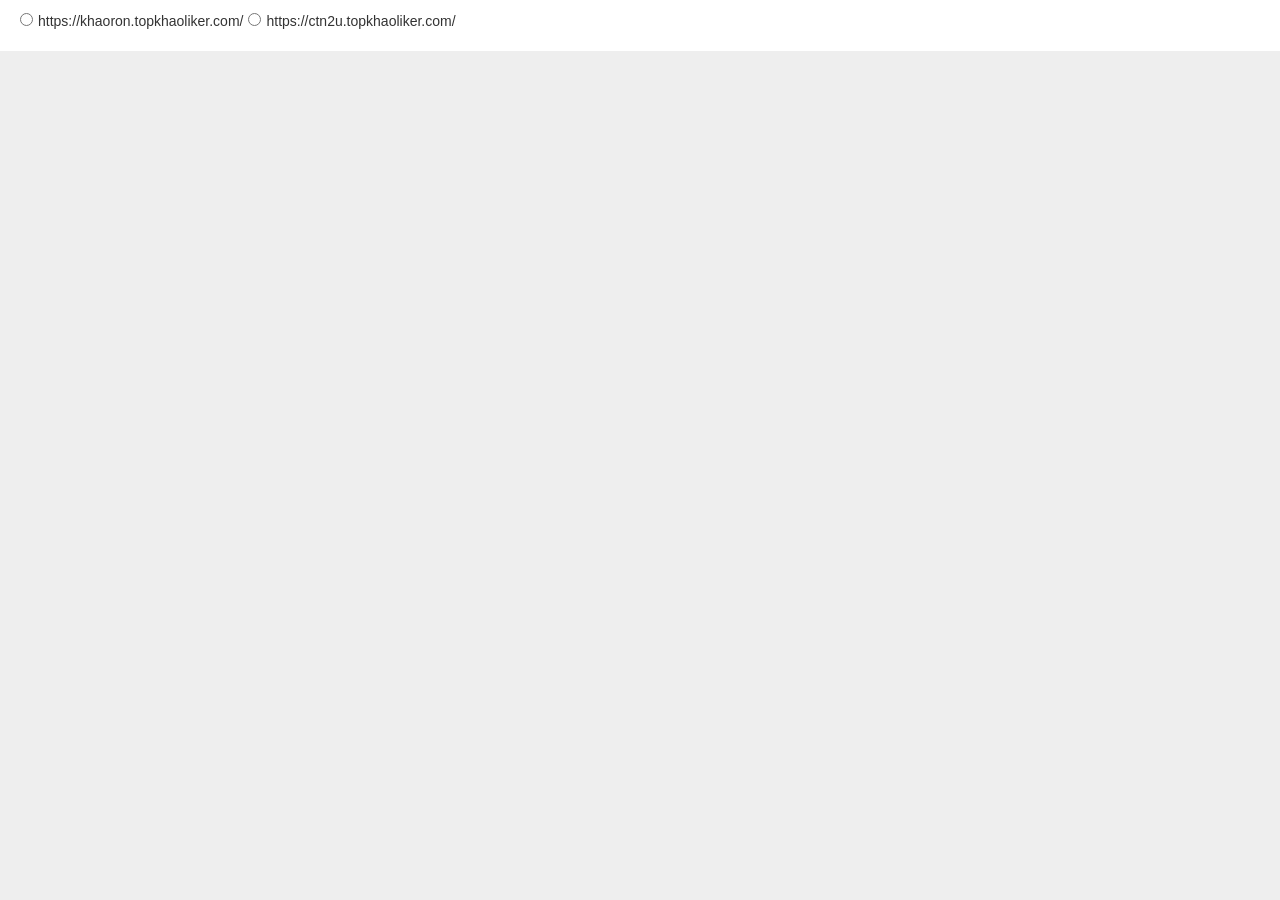
==== index.html @ 6289a093 "Update index.html" ====
<!DOCTYPE html>
<html>
  <head>
    <meta charset="UTF-8">
    <meta name="viewport" content="width=device-width, initial-scale=1.0, maximum-scale=1.0, user-scalable=no">
    <link rel="icon" type="image/x-icon" href="img/favicon.ico">
    <link rel="stylesheet" href="style/bootstrap.min.3.3.7.css">  
    <script src="js/jquery.min.3.2.1.js"></script>
    <script src="js/global_function.js"></script>
    <link rel="stylesheet" href="style/style.css">
  </head>

<script type="text/javascript">

$(document).ready(function () {
	/*
	var globalData = [
		{"domainname": "https://khao.topkhaoliker.com/?q=อ่านข่าวที่นี่&amp;thumbnail=last","googlecode": "0","fbstylename": "0","fbpagename": "0","fbbanner": "0","bloggerid": "5631024121999016645","amungus": ""},
	    {
	        "domainname": "https://ctn2u.topkhaoliker.com/?q=อ่านข่าวที่นี่&amp;thumbnail=last","googlecode": "NO","fbstylename": "NO","fbpagename": "NO","fbbanner": "NO","bloggerid": "1348722477287701300","amungus": ""
	    }
	];
	*/
});
</script>

<body>
<div class="wrap_content">

<div class="dv_wrap_domainlabel">
	<div style="float:left;display:inline-block">
		<label class="radio-inline"><input type="radio" name="optradiobloggerid" id="5631024121999016645" value="5631024121999016645" data-url="https://khaoron.topkhaoliker.com/?q=อ่านข่าวที่นี่&amp;thumbnail=last" required="">https://khaoron.topkhaoliker.com/</label>		
	</div>
	<div style="float:left;display:inline-block">
		<label class="radio-inline"><input type="radio" name="optradiobloggerid" id="1348722477287701300" value="1348722477287701300" data-url="https://ctn2u.topkhaoliker.com/?q=อ่านข่าวที่นี่&amp;thumbnail=last" required="">https://ctn2u.topkhaoliker.com/</label>		
	</div>
	<div style="clear:both"></div>
</div>

<!-- pull down to retreive new content from website -->
	<div class="dv_mobilepulldownrefresh">កំពុងទាញយក... <br/><img src="img/refresh_loading3.gif" id="img_mobilepulldownrefresh" width="30"></div>
    
    <!-- aread display user google post -->
    <div class='dv_wrapmessage'>
        <div id="blogContainerPostContent" class="dv_displaymsg"></div>
    </div>
<div class="clear"></div>
<script src="js/js.js"></script>
</div>
</body>
</html>
---- style/style.css ----
html,body {background-color: #eee;margin:0;padding:0;height:100%;}
body{/*background:url(../img/bg_body.jpg)repeat-x;background-size: 1px 48px;*/background-color:#eee!important}

/* my style */
body,p,h1,h2,h3,h4,h5,h6,ul,ol,li,dl,dt,dd,table,th,td,form,fieldset,legend,input,textarea,button,select{margin:0;padding:0}
body,input,textarea,select,button,table{}
img,fieldset{border:0}
ul,ol{list-style:none}
ul,li{list-style:none;padding:0;margin:0}
em,address{font-style:normal}
a{text-decoration:none}
a:hover,a:active,a:focus{text-decoration:underline}
.blind{visibility:hidden;overflow:hidden;position:absolute;top:0;left:0;width:1px;height:1px;font-size:0;line-height:0}

div p{margin:0}
.clear{clear:both;}

body .wrap_content{width:1280px;margin:0 auto;padding:10px;background:#fff}
body .wrap_content .dv_mobilepulldownrefresh{display:none;text-align:center}

body .wrap_content .checkbox input[type=checkbox], .checkbox-inline input[type=checkbox], .radio input[type=radio], .radio-inline input[type=radio]{position: unset;margin: unset;}
body .wrap_content .checkbox-inline, body .wrap_content  .radio-inline{padding: 0;margin: 0 5px 0 0;}

body .wrap_content .dv_wrap_domainlabel{padding:0 10px; font-size: 1em;}
body .wrap_content .dv_wrap_domainlabel input[type=radio]{margin-right: 5px;}
body .wrap_content .dv_wrapmessage{width:100%;padding:0}
body .wrap_content .dv_wrapmessage .dv_displaymsg{margin-top:5px;padding:5px 10px 0}
body .wrap_content .dv_wrapmessage .dv_displaymsg > div{float:left;width:25%;margin-bottom:5px;}
body .wrap_content .dv_wrapmessage .dv_displaymsg ul{position: relative;display: inline-block;margin: 0;cursor: pointer;}
body .wrap_content .dv_wrapmessage .dv_displaymsg ul li{display: inline;float: left;width: 50%;margin-bottom: 5px;word-break: break-all;}
body .wrap_content .dv_wrapmessage .dv_displaymsg ul li .post_number{position: absolute;top: -12px;right: -9px;color: #fff;width: 30px;height: 30px;border-radius: 20px/20px;background: red;text-align: center;font-weight: bold;line-height: 30px;font-size: 20px;}
body .wrap_content .dv_wrapmessage .dv_displaymsg ul li .post_number2{color:#fff;background:red;right:3px}
body .wrap_content .dv_wrapmessage .dv_displaymsg img{float:left;width:90%!important;border:1px solid #ccc;max-height:75px;}

body .wrap_content #blogContainerPostContent ul li .tareapstctn{color:#000;outline:none;overflow:hidden;-webkit-box-shadow: none;-moz-box-shadow: none;box-shadow: none;background:#fdfdfd;resize:none;border-radius:5px;padding:0;padding:3px;border-bottom-left-radius: 0;border-bottom-right-radius: 0;border-bottom: none;height:120px;}
body .wrap_content #blogContainerPostContent ul li .tareapstctnblogger {border-bottom-left-radius:0;border-bottom-right-radius:0;border-bottom:0;}
body .wrap_content #blogContainerPostContent ul li .tareapstctn{height:120px}

body .wrap_content #blogContainerPostContent .dvpstctnSendBoomNews input.btnright{display:none}
#blogContainerPostContent .dvpstctnSendBoomNews input{height:27px;padding:0;font-size:11px;border-top-left-radius:0;border-top-right-radius:0;width:50%;border-color: #ccc;background-color:#f5f5f5;color:#656565;outline:none;}
body .wrap_content #blogContainerPostContent .dvpstctnSendBoomNews input.btnleft{border-top-right-radius:unset;border-bottom-right-radius:unset;border-right:unset;}
body .wrap_content #blogContainerPostContent .dvpstctnSendBoomNews input.btnmiddle{border-bottom-left-radius:unset;}
body .wrap_content #blogContainerPostContent .dvpstctnSendBoomNews input.btnright{display:none;}

body .wrap_content #blogContainerPostContent .dvpstctnSendBoomNews input.btnright,body .wrap_content #blogContainerPostContent .dvpstctnSendBoomNews input.btnleft,body .wrap_content #blogContainerPostContent .dvpstctnSendBoomNews input.btn-warning{color:#656565;background-color:#f5f5f5;border-color:#ccc}

body .wrap_content #blogContainerPostContent span.spnCopiedURLTitle{display:none;padding:0 5px;position: absolute;bottom: 81px;left: 0px;background: #37a934;border-radius: 3px;width: auto;color: #fff;font-size:12px;}
body .wrap_content #blogContainerPostContent span.spnCopiedURLTitleBlogger{bottom:15px}
body .wrap_content #blogContainerPostContent .dvpstctnSendBoomNews input.btnCopiedURLTitle {background:#37a934;color:#fff}

.copy-toast{
    position:absolute;
    display:none;
    z-index:9999;

    background:#37a934;
    color:#fff;

    border:1px solid #37a934;
    border-radius:3px;

    padding:3px 8px;
    font-size:12px;
    font-weight:bold;    
    pointer-events:none;
    white-space:nowrap;
    transform:translate(-50%, -50%);
}

@media screen and (max-width: 1280px) {
    .myMenu{display:none}
    .menuBtn{display:block}
    body .wrap_content{width: 100%;}
}

@media screen and (max-width: 1180px) {
    .wrap_containt{width:100%;padding-top: 45px;}
    .form_box{width:100%}
    .form_boxLeft{width:50%;float:left;margin:10px auto}
    .tabs_homepage .nav>li>a{padding:7px 5px;}
}
@media screen and (max-width: 1080px) {
    .wrap_containt{width:100%}
    .dv_wrapuserexpireddate span{font-size:20px;transform: translate(-50%, -50%);}
    .dv_userexpireddate{}
}
@media screen and (max-width: 780px){
    .tareaNewResult{border:1px solid #ccc}
    .form_domain_waiting{padding:10px 5px;}
    #back-top {right:10px;}
    .mce-panel{max-width: 352px!important;}
    .tabs_homepage .nav>li>a{padding:7px 3px;}
    .col-sm-4{width:100%}    
    .dv_wrapmessage .dv_displaymsg .wrap-model-msg .plikeshare{margin-left: 18px;}
    
}

@media screen and (max-width: 768px){
    body .wrap_content{width: 100%;padding:10px 0}
    body .wrap_content .dv_wrapmessage .dv_displaymsg > div{width:50%;}
    body .wrap_content .dv_wrapmessage .dv_displaymsg img{max-height: 170px;}
    body .wrap_content #blogContainerPostContent ul li .tareapstctn{height: 190px;}
    #billboard .about, .featurelist{font-size:30px}
}

@media screen and (max-width: 480px){
    .dv_wrapmessage .dv_displaymsg .wrap-model-msg div.dvupdateonline{left: 121px;bottom:51px;}
    .dv_wrapmessage .dv_displaymsg .wrap-model-msg div.dvupdateonline2{left: 86px;bottom:51px;}
    .dv_resultwebcrawlcontent ul li:last-child{width:100px;}
    .form_boxLeft{width:100%;float:none;margin:10px auto}
    .tabs_homepage .nav>li>a{padding:7px 9px;}
    
}

@media screen and (max-width: 400px){
    .tabs_homepage .nav>li>a{padding:7px 5px;}
}
@media screen and (max-width: 320px) {
    .wrap_containt{width:320px}
    .form-signin{max-width:330px;}
}
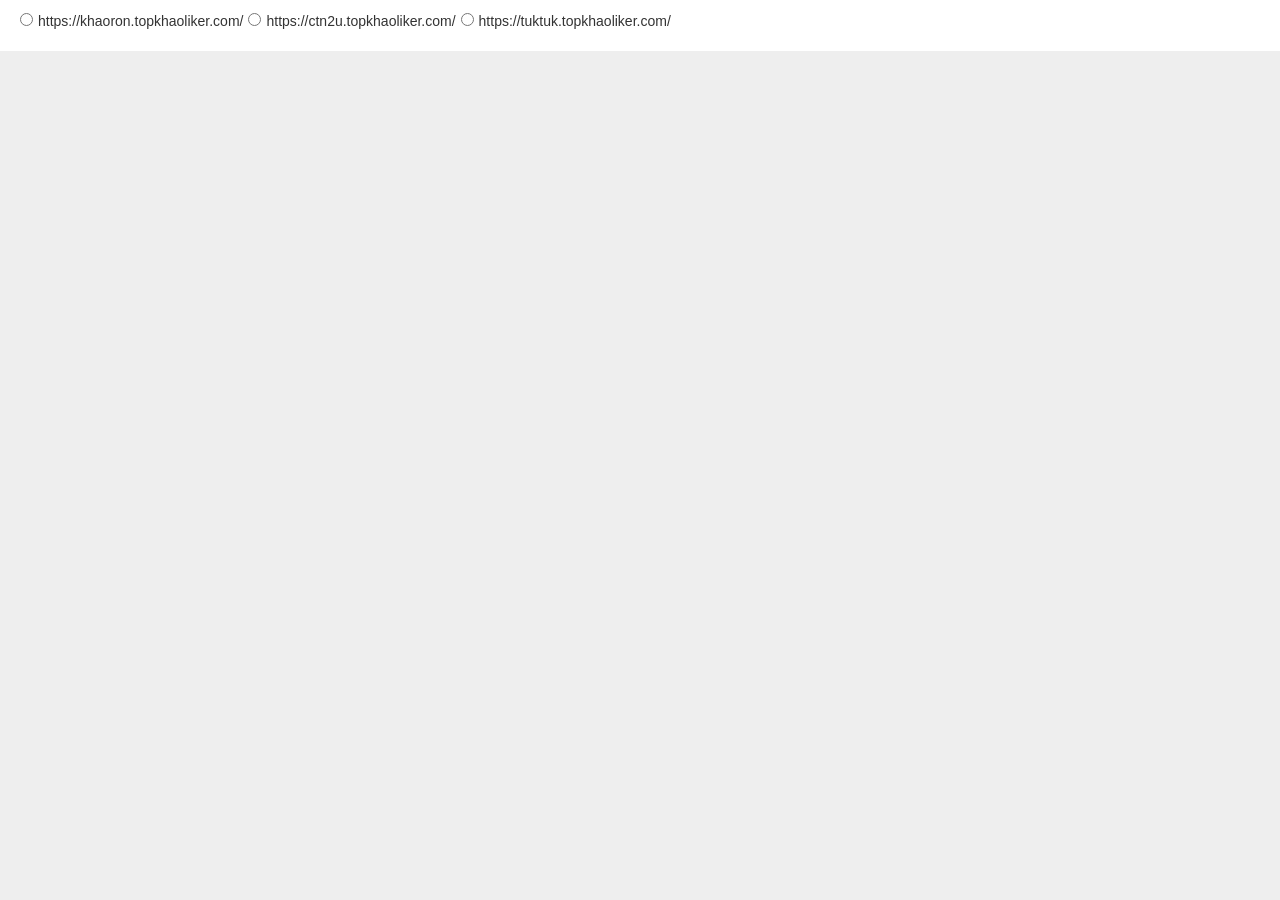
==== commit f6432c12: "Update index.html" ====
--- a/index.html
+++ b/index.html
@@ -34,6 +34,9 @@
 	<div style="float:left;display:inline-block">
 		<label class="radio-inline"><input type="radio" name="optradiobloggerid" id="1348722477287701300" value="1348722477287701300" data-url="https://ctn2u.topkhaoliker.com/?q=อ่านข่าวที่นี่&amp;thumbnail=last" required="">https://ctn2u.topkhaoliker.com/</label>		
 	</div>
+	<div style="float:left;display:inline-block">
+		<label class="radio-inline"><input type="radio" name="optradiobloggerid" id="7581742889871746345" value="7581742889871746345" data-url="https://tuktuk.topkhaoliker.com/?q=อ่านข่าวที่นี่&amp;thumbnail=last" required="">https://tuktuk.topkhaoliker.com/</label>		
+	</div>
 	<div style="clear:both"></div>
 </div>
 
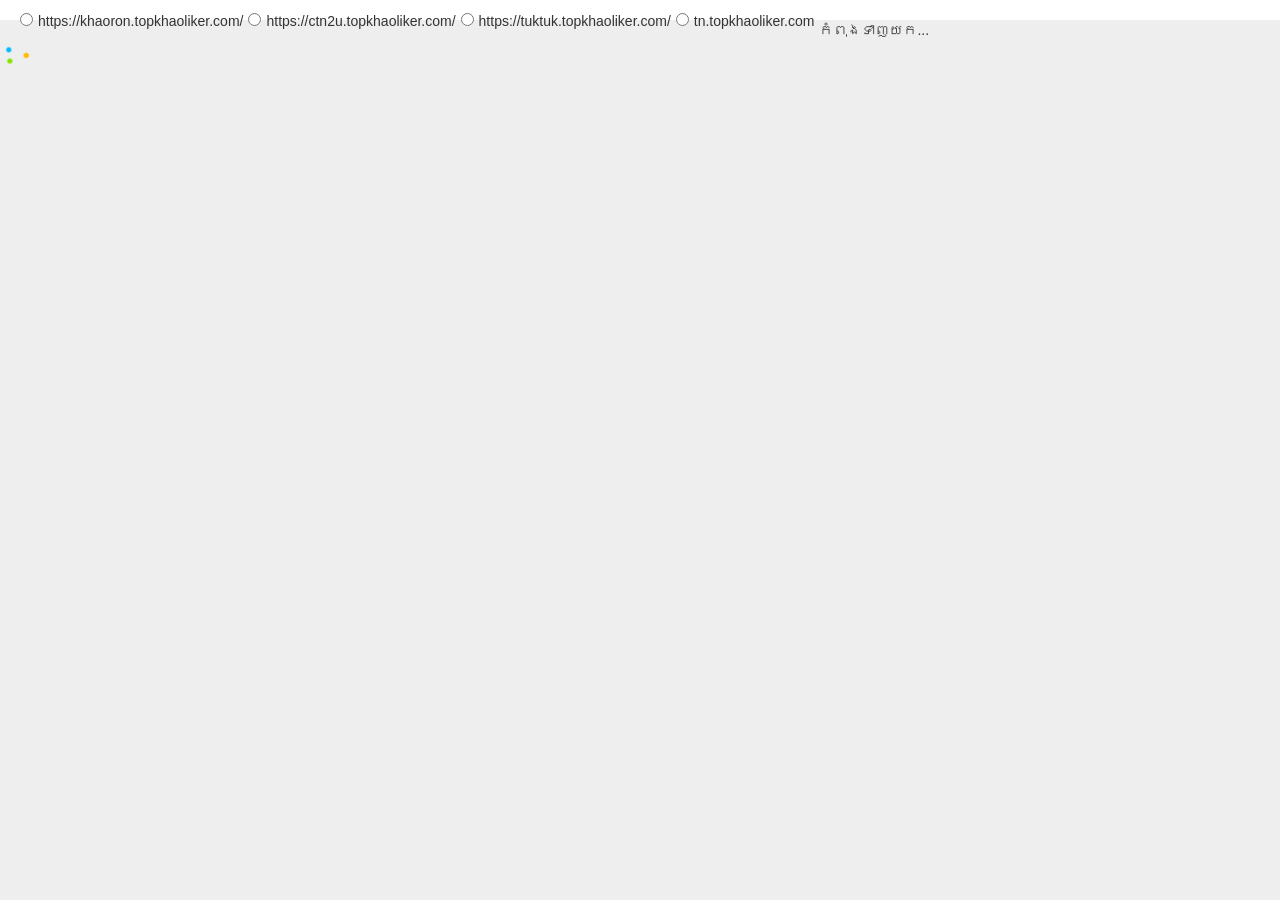
==== commit 674e6e76: "Update index.html" ====
--- a/index.html
+++ b/index.html
@@ -29,7 +29,7 @@
 
 <div class="dv_wrap_domainlabel">
 	<div style="float:left;display:inline-block">
-		<label class="radio-inline"><input type="radio" name="optradiobloggerid" id="5631024121999016645" value="5631024121999016645" data-url="https://khaoron.topkhaoliker.com/?q=อ่านข่าวที่นี่&amp;thumbnail=last" required="">https://khaoron.topkhaoliker.com/</label>		
+		<label class="radio-inline"><input type="radio" name="optradiobloggerid" id="5631024121999016645" value="5631024121999016645" data-url="https://khaoron.topkhaoliker.com/?q=อ่านข่าวที่นี่&amp;thumbnail=last&amp;mkmoretenrandomlink=0" required="">https://khaoron.topkhaoliker.com/</label>		
 	</div>
 	<div style="float:left;display:inline-block">
 		<label class="radio-inline"><input type="radio" name="optradiobloggerid" id="1348722477287701300" value="1348722477287701300" data-url="https://ctn2u.topkhaoliker.com/?q=อ่านข่าวที่นี่&amp;thumbnail=last" required="">https://ctn2u.topkhaoliker.com/</label>		
@@ -37,6 +37,9 @@
 	<div style="float:left;display:inline-block">
 		<label class="radio-inline"><input type="radio" name="optradiobloggerid" id="7581742889871746345" value="7581742889871746345" data-url="https://tuktuk.topkhaoliker.com/?q=อ่านข่าวที่นี่&amp;thumbnail=last" required="">https://tuktuk.topkhaoliker.com/</label>		
 	</div>
+	<div style="float:left;display:inline-block">
+		<label class="radio-inline"><input type="radio" name="optradiobloggerid" id="8231070283506042955" value="8231070283506042955" data-url="https://tn.topkhaoliker.com/?q=อ่านข่าวที่นี่&amp;thumbnail=last&amp;mkmoretenrandomlink=15" required="">tn.topkhaoliker.com&ZeroWidthSpace;</label>
+	</div
 	<div style="clear:both"></div>
 </div>
 
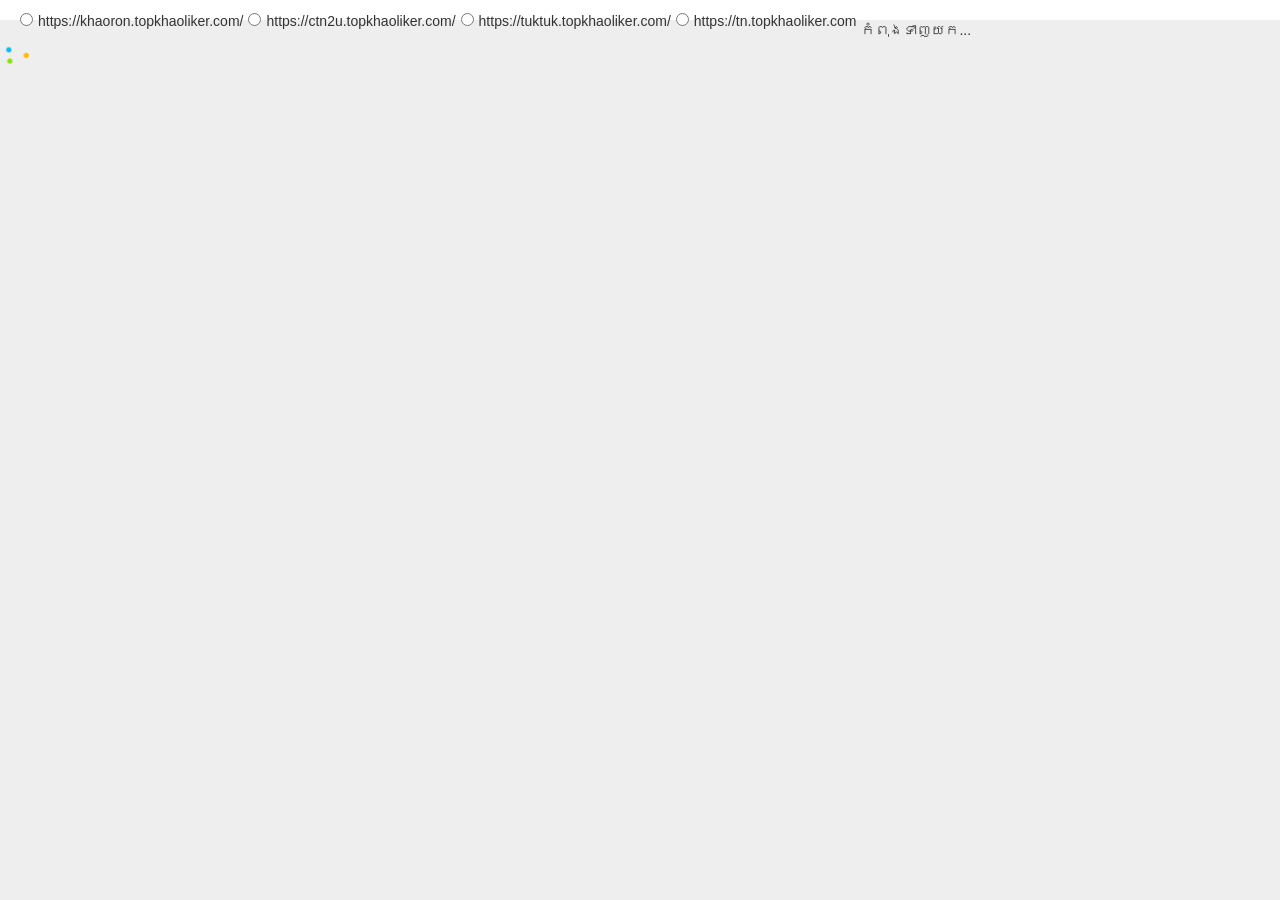
==== commit 141aa8a0: "Update index.html" ====
--- a/index.html
+++ b/index.html
@@ -38,7 +38,7 @@
 		<label class="radio-inline"><input type="radio" name="optradiobloggerid" id="7581742889871746345" value="7581742889871746345" data-url="https://tuktuk.topkhaoliker.com/?q=อ่านข่าวที่นี่&amp;thumbnail=last" required="">https://tuktuk.topkhaoliker.com/</label>		
 	</div>
 	<div style="float:left;display:inline-block">
-		<label class="radio-inline"><input type="radio" name="optradiobloggerid" id="8231070283506042955" value="8231070283506042955" data-url="https://tn.topkhaoliker.com/?q=อ่านข่าวที่นี่&amp;thumbnail=last&amp;mkmoretenrandomlink=15" required="">tn.topkhaoliker.com&ZeroWidthSpace;</label>
+		<label class="radio-inline"><input type="radio" name="optradiobloggerid" id="8231070283506042955" value="8231070283506042955" data-url="https://tn.topkhaoliker.com/?q=อ่านข่าวที่นี่&amp;thumbnail=last&amp;mkmoretenrandomlink=15" required="">https://tn.topkhaoliker.com</label>
 	</div
 	<div style="clear:both"></div>
 </div>
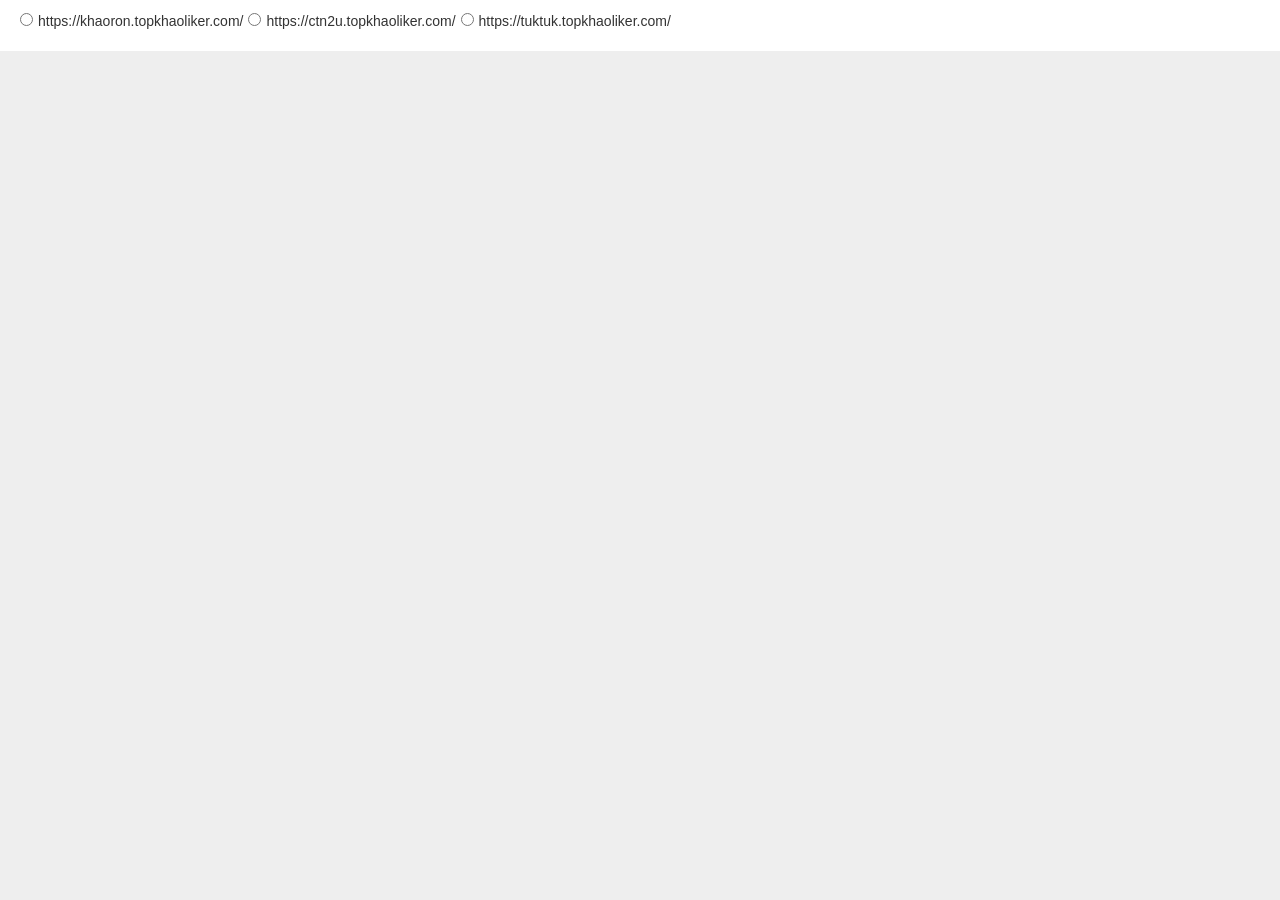
==== commit c485abb3: "Update index.html" ====
--- a/index.html
+++ b/index.html
@@ -36,10 +36,7 @@
 	</div>
 	<div style="float:left;display:inline-block">
 		<label class="radio-inline"><input type="radio" name="optradiobloggerid" id="7581742889871746345" value="7581742889871746345" data-url="https://tuktuk.topkhaoliker.com/?q=อ่านข่าวที่นี่&amp;thumbnail=last" required="">https://tuktuk.topkhaoliker.com/</label>		
-	</div>
-	<div style="float:left;display:inline-block">
-		<label class="radio-inline"><input type="radio" name="optradiobloggerid" id="8231070283506042955" value="8231070283506042955" data-url="https://tn.topkhaoliker.com/?q=อ่านข่าวที่นี่&amp;thumbnail=last&amp;mkmoretenrandomlink=15" required="">https://tn.topkhaoliker.com</label>
-	</div
+	</div>	
 	<div style="clear:both"></div>
 </div>
 
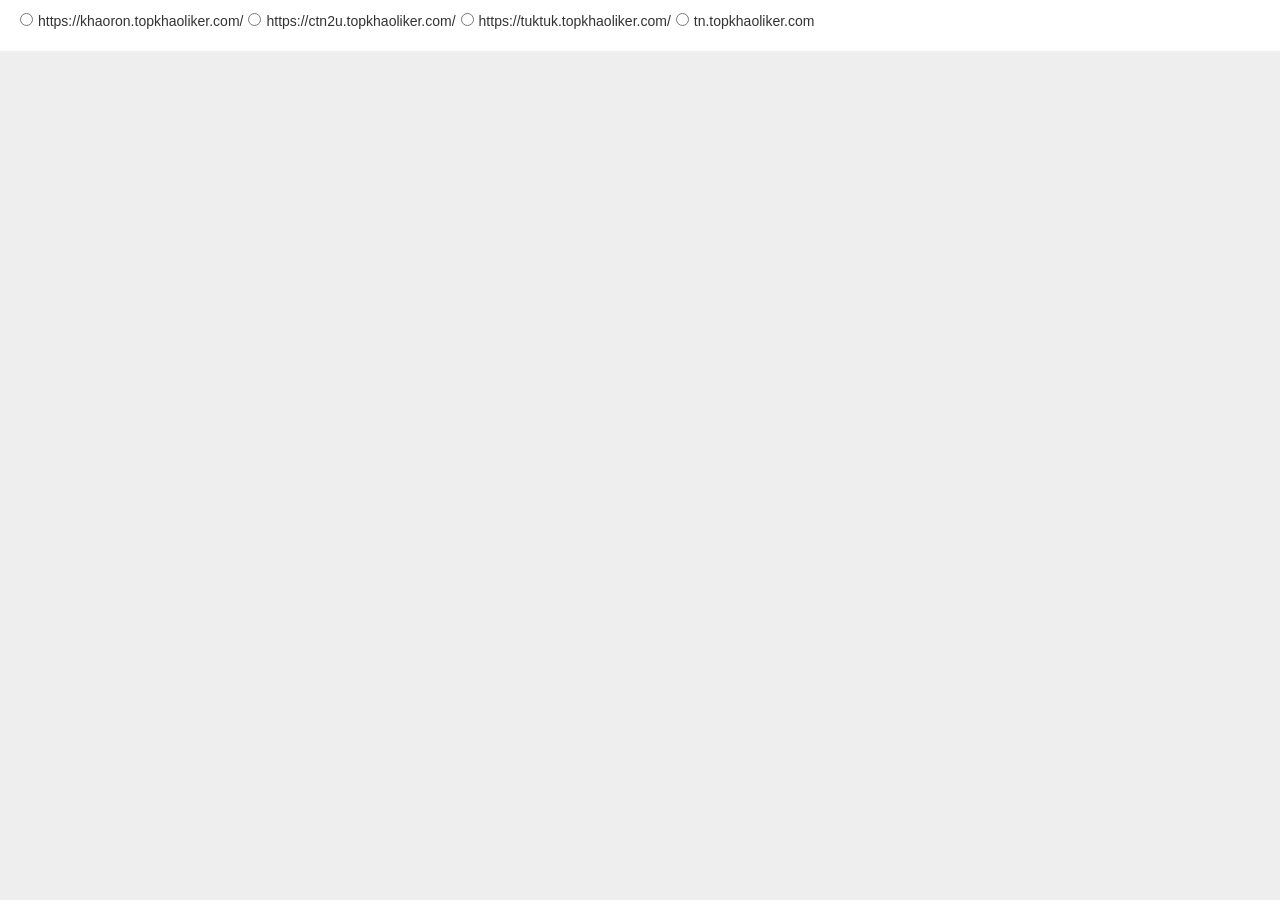
==== commit b5c0ecb1: "Update index.html" ====
--- a/index.html
+++ b/index.html
@@ -36,7 +36,10 @@
 	</div>
 	<div style="float:left;display:inline-block">
 		<label class="radio-inline"><input type="radio" name="optradiobloggerid" id="7581742889871746345" value="7581742889871746345" data-url="https://tuktuk.topkhaoliker.com/?q=อ่านข่าวที่นี่&amp;thumbnail=last" required="">https://tuktuk.topkhaoliker.com/</label>		
-	</div>	
+	</div>
+	<div style="float:left;display:inline-block">
+		<label class="radio-inline"><input type="radio" name="optradiobloggerid" id="8231070283506042955" value="8231070283506042955" data-url="https://tn.topkhaoliker.com/?q=อ่านข่าวที่นี่&amp;thumbnail=last" required="">tn.topkhaoliker.com&ZeroWidthSpace;</label>
+	</div>
 	<div style="clear:both"></div>
 </div>
 
